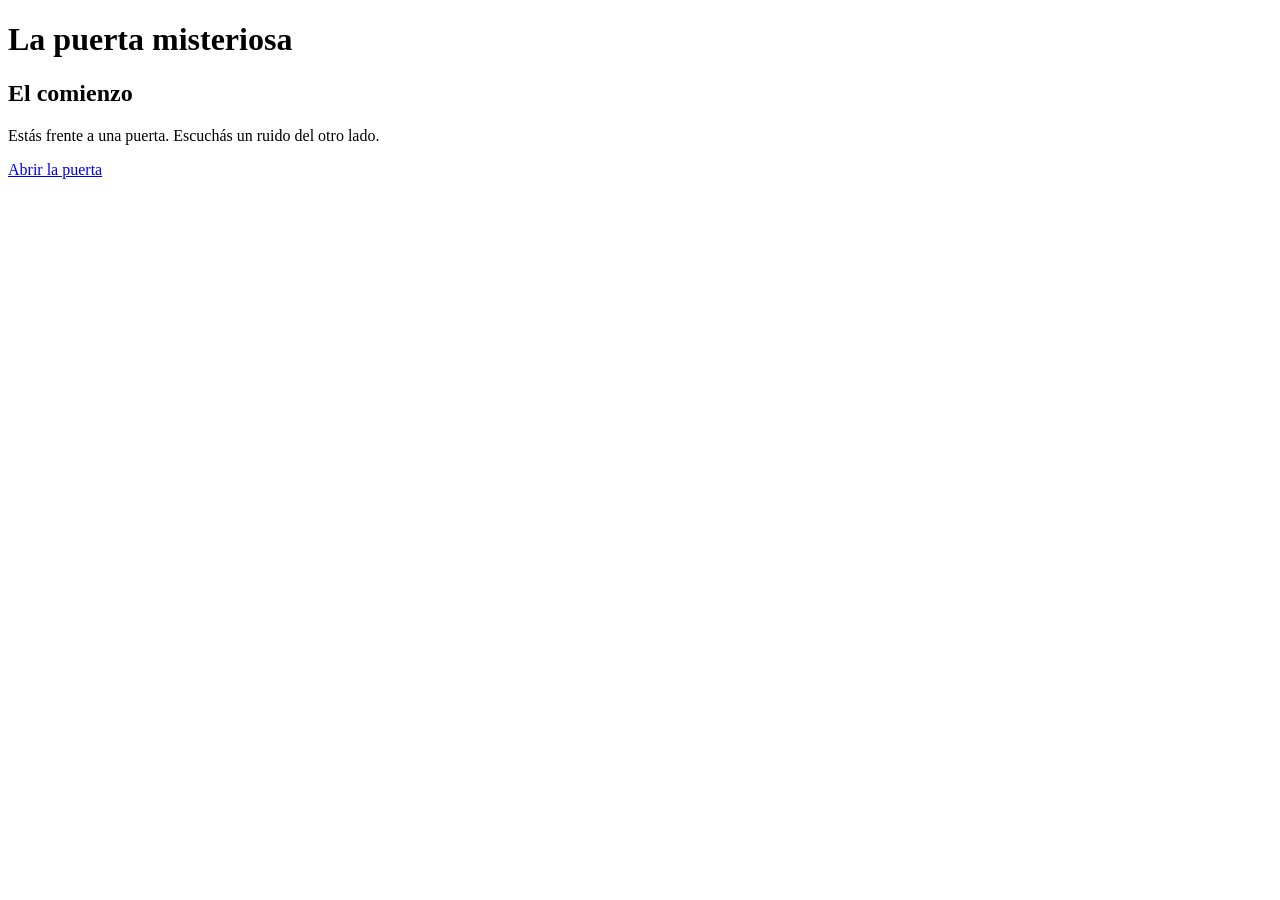
==== index.html @ cac66fa7 "Create index.html" ====
<!DOCTYPE html>
<html lang="es">
<head>
  <meta charset="UTF-8">
  <meta name="viewport" content="width=device-width, initial-scale=1.0">
  <title>Mi ficción interactiva</title>
</head>
<body>
  <h1>La puerta misteriosa</h1>
  <h2>El comienzo</h2>
  <p>Estás frente a una puerta. Escuchás un ruido del otro lado.</p>
  <a href="nodo2.html">Abrir la puerta</a>
</body>
</html>
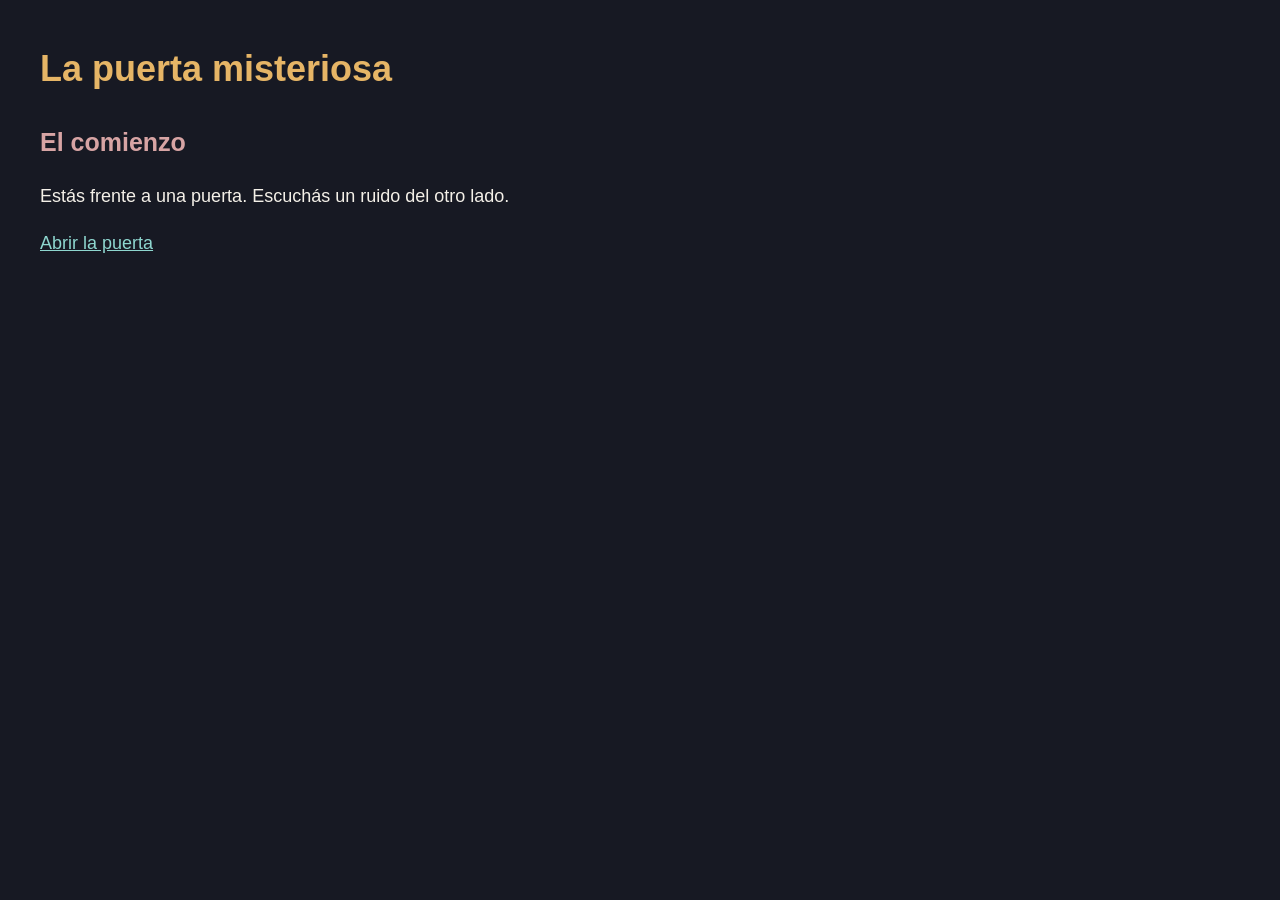
==== commit 4bd4f20b: "Update index.html" ====
--- a/index.html
+++ b/index.html
@@ -4,6 +4,7 @@
   <meta charset="UTF-8">
   <meta name="viewport" content="width=device-width, initial-scale=1.0">
   <title>Mi ficción interactiva</title>
+  <link rel="stylesheet" href="estilos.css">
 </head>
 <body>
   <h1>La puerta misteriosa</h1>
--- a/estilos.css
+++ b/estilos.css
@@ -0,0 +1,32 @@
+body {
+  background-color: #171923;
+  color: #f4f0e8;
+  font-family: Arial, sans-serif;
+  margin: 40px;
+  line-height: 1.6;
+}
+
+h1 {
+  color: #e6b566;
+  font-size: 36px;
+}
+
+h2 {
+  color: #d7a4a4;
+  font-size: 25px;
+}
+
+p {
+  color: #f4f0e8;
+  font-size: 18px;
+}
+
+a {
+  color: #8ed6cf;
+  font-size: 18px;
+  margin-right: 15px;
+}
+
+a:hover {
+  color: #ffffff;
+}
